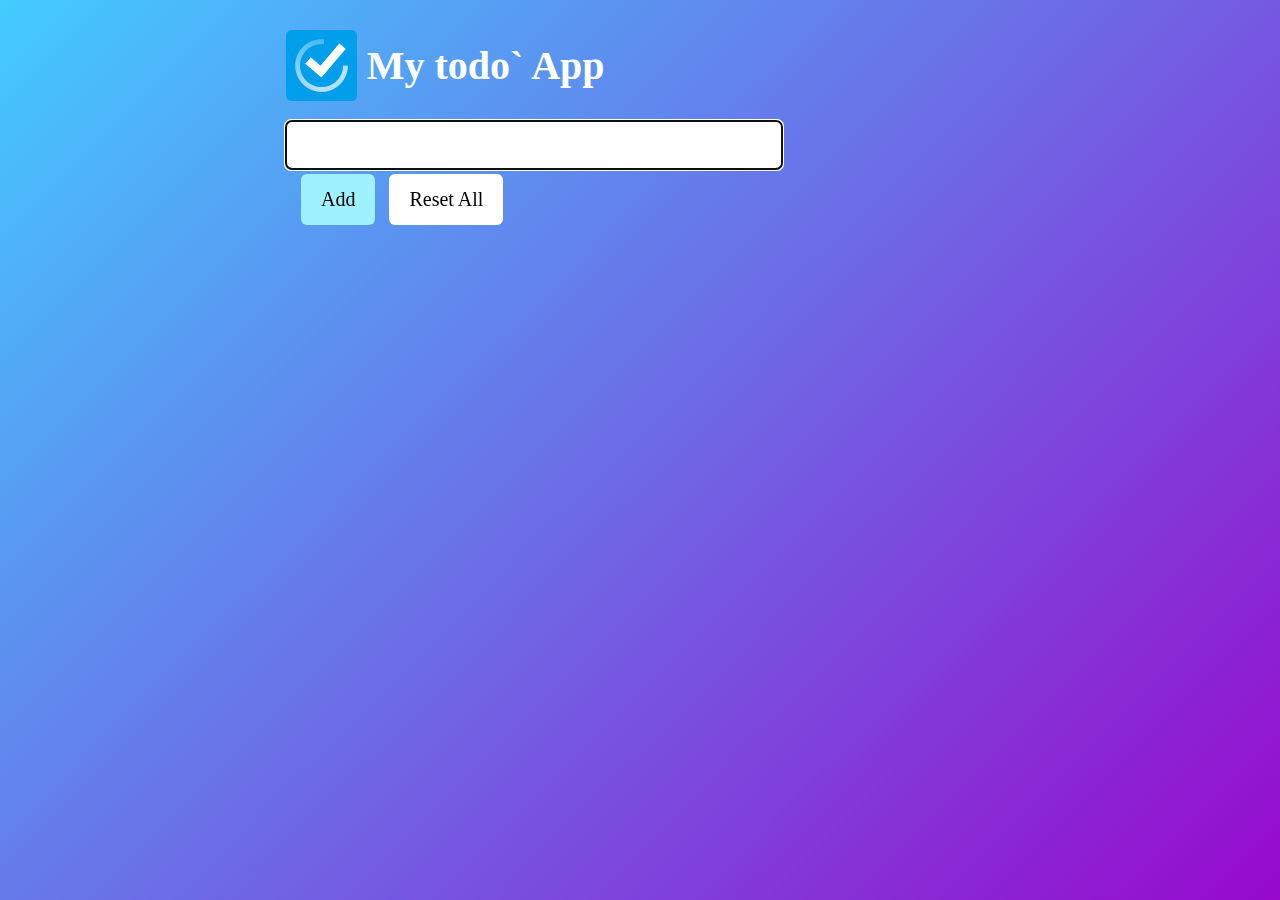
==== {Asad} - {CRUD Todo}/index.html @ 60d5efbd "Calculator To-do Tic-Tac-Toe Completed" ====
<!DOCTYPE html>
<html lang="en">
  <head>
    <meta charset="UTF-8" />
    <meta name="viewport" content="width=device-width, initial-scale=1.0" />
    <title>To do list</title>
    <link rel="stylesheet" href="style.css" />
  </head>
  <body>
    <div class="todo-container">
      <div class="app-name">
        <img src="logo.png" alt="" class="logo" />
        <h1>My todo` App</h1>
      </div>
      <div class="header">
        <input type="text" id="input-box" required autofocus />
        <div class="header-btns">
          <button id="add-btn" onclick="addTask()">Add</button>
          <button id="reset-btn" onclick="reset()">Reset All</button>
        </div>
      </div>
      <div class="todo-content">
        <ol id="content-ol" class="content-ol"></ol>
      </div>
    </div>
  </body>
  <script src="script.js"></script>
</html>
---- {Asad} - {CRUD Todo}/style.css ----
* {
  margin: 0;
  padding: 0;
  box-sizing: border-box;
  font-family: Cambria, Cochin, Georgia, Times, 'Times New Roman', serif;
}

body {
  background: linear-gradient(135deg, #43cbff, #9709cc);
  background-size: cover;
}
.app-name {
  display: flex;
  align-items: center;
  justify-self: center;
}
.app-name h1 {
  color: white;
  font-size: 40px;
}
.logo {
  width: 10%;
  margin-right: 10px;
}

.list-item div {
  opacity: 0;
}
.todo-container {
  max-width: 60vw;
  height: 100vh;
  margin: auto;
  padding: 30px;
}

.header {
  margin-top: 20px;
  display: flex;
  justify-content: space-between;
  flex-wrap: wrap;
}

#input-box {
  padding: 10px;
  border-radius: 6px;
  width: 70%;
  border: none;
  font-size: 25px;
}
.header-btns {
  margin: 5px;
}
#add-btn {
  font-size: 20px;
  padding: 14px 20px;
  margin: 0px 10px;
  background-color: #a0f1ff;
  border: none;
  cursor: pointer;
  border-radius: 6px;
  transition: 0.1s ease-in-out;
}
#add-btn:hover {
  background-color: #00d9ff;
  border: none;
  cursor: pointer;
}
#reset-btn {
  font-size: 20px;
  padding: 14px 20px;
  background-color: white;
  border: none;
  border-radius: 6px;
  transition: 0.1 ease-in-out;
}
#reset-btn:hover {
  background-color: rgb(255, 81, 81);
}

.content-ol {
  margin-top: 20px;
}
.contentl li {
  font-size: 20px;
}

.list-item {
  margin: 10px 0px;
  padding: 10px 0px 10px 30px;
  display: flex;
  column-gap: 10px;
  justify-content: space-between;
  border: none;
  box-shadow: 3px 5px 5px rgba(19, 19, 19, 0.1);
  border-radius: 20px;
  background-color: aliceblue;
  align-items: center;
  font-size: 20px;
}

.completed-btn {
  background-color: #a0f1ff;
  margin: 0px 10px;
  padding: 10px;
  border-radius: 10px;
  border: none;
}
.completed-btn:hover {
  background-color: #86d9e7;
}
.delete-btn {
  background-color: rgb(255, 81, 81);
  margin: 0px 10px;
  padding: 10px;
  border-radius: 10px;
  border: none;
}
.delete-btn:hover {
  background-color: rgb(228, 52, 52);
}
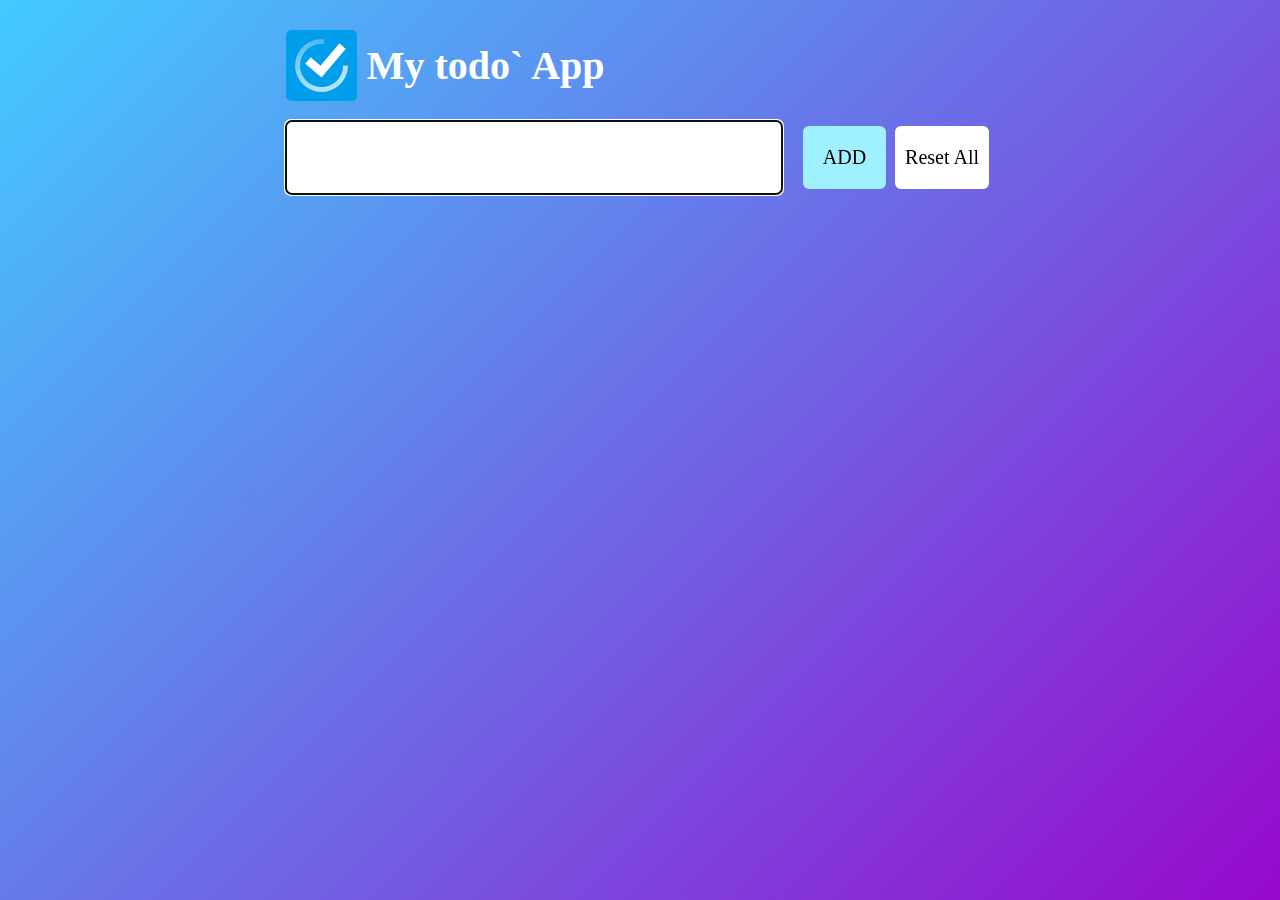
==== commit 5b508486: "Todo working" ====
--- a/{Asad} - {CRUD Todo}/index.html
+++ b/{Asad} - {CRUD Todo}/index.html
@@ -15,7 +15,8 @@
       <div class="header">
         <input type="text" id="input-box" required autofocus />
         <div class="header-btns">
-          <button id="add-btn" onclick="addTask()">Add</button>
+          <button id="add-btn" onclick="addTask()">ADD</button>
+          <button id="update-btn" onclick="">Update</button>
           <button id="reset-btn" onclick="reset()">Reset All</button>
         </div>
       </div>
--- a/{Asad} - {CRUD Todo}/style.css
+++ b/{Asad} - {CRUD Todo}/style.css
@@ -52,22 +52,38 @@
 }
 #add-btn {
   font-size: 20px;
-  padding: 14px 20px;
-  margin: 0px 10px;
+  padding: 20px 20px;
+  margin-right: 5px;
   background-color: #a0f1ff;
   border: none;
   cursor: pointer;
   border-radius: 6px;
   transition: 0.1s ease-in-out;
 }
+#update-btn {
+  font-size: 20px;
+  padding: 20px 20px;
+  margin-right: 5px;
+  background-color: #a0f1ff;
+  border: none;
+  cursor: pointer;
+  border-radius: 6px;
+  transition: 0.1s ease-in-out;
+  display: none;
+}
 #add-btn:hover {
+  background-color: #00d9ff;
+  border: none;
+  cursor: pointer;
+}
+#update-btn:hover {
   background-color: #00d9ff;
   border: none;
   cursor: pointer;
 }
 #reset-btn {
   font-size: 20px;
-  padding: 14px 20px;
+  padding: 20px 10px;
   background-color: white;
   border: none;
   border-radius: 6px;
@@ -99,22 +115,31 @@
 }
 
 .completed-btn {
-  background-color: #a0f1ff;
+  background-color: #86d9e7;
   margin: 0px 10px;
   padding: 10px;
-  border-radius: 10px;
+  border-radius: 4px;
   border: none;
 }
 .completed-btn:hover {
-  background-color: #86d9e7;
+  background-color: #a0f1ff;
 }
 .delete-btn {
-  background-color: rgb(255, 81, 81);
+  background-color: rgb(228, 52, 52);
   margin: 0px 10px;
   padding: 10px;
-  border-radius: 10px;
+  border-radius: 4px;
   border: none;
 }
 .delete-btn:hover {
-  background-color: rgb(228, 52, 52);
+  background-color: rgb(255, 81, 81);
 }
+.edit-btn {
+  background-color: rgb(240, 227, 54);
+  border-radius: 4px;
+  padding: 10px;
+  border: none;
+}
+.edit-btn:hover {
+  background-color: rgb(255, 245, 101);
+}
